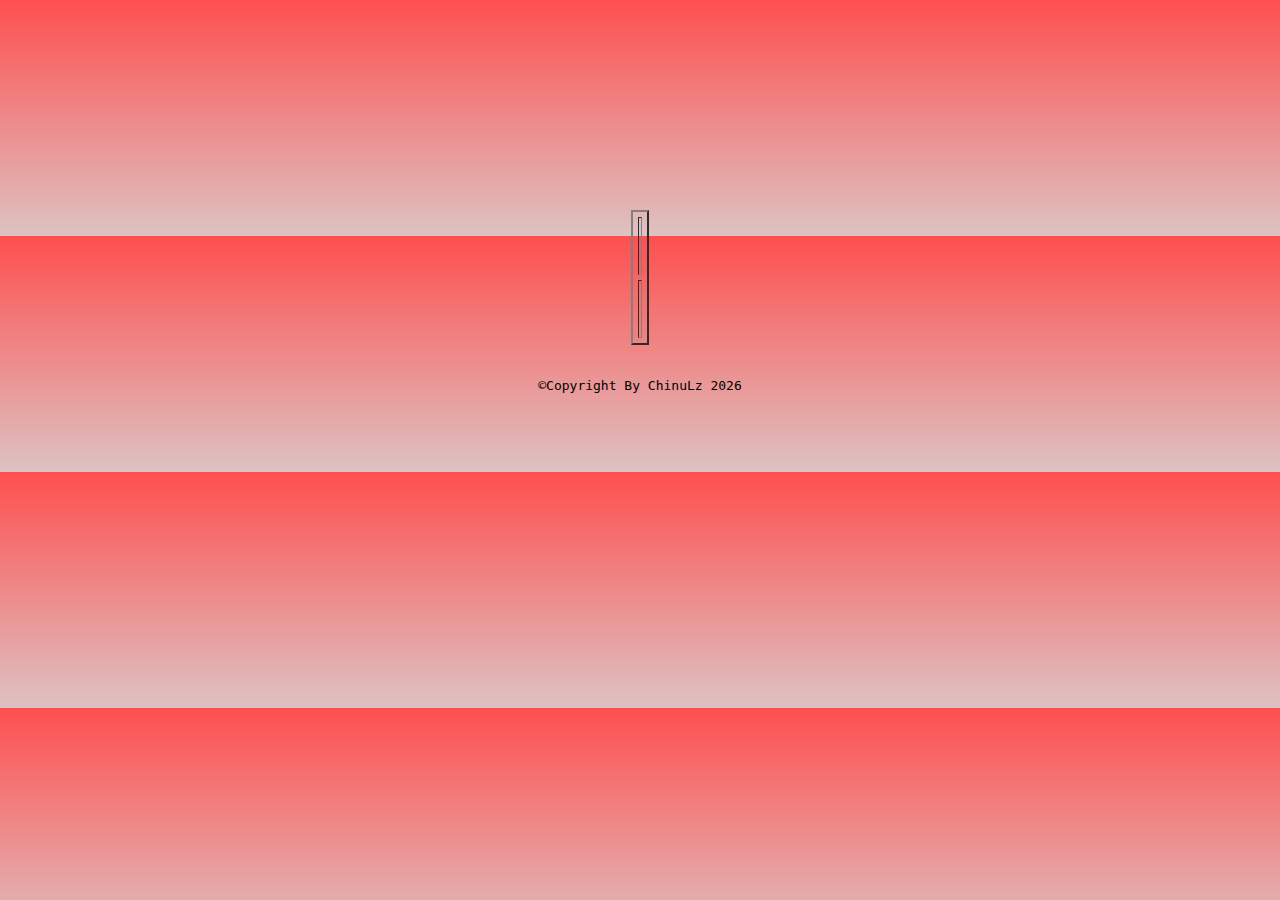
==== index.html @ 76437e3a "New Year" ====
<!DOCTYPE html>
<html lang="en">
	<head>
		<title>Happy New Year</title>
		<meta charset="UTF-8">
		<meta http-equiv="X-UA-Compatible" content="IE=edge">
		<meta name="viewport" content="width=device-width, initial-scale=1.0">
		<link rel="stylesheet" href="style.css" type="text/css">
		<script src="countdown.js" type="text/javascript"></script>
		<script type="text/javascript" src="https://www.cssscript.com/demo/confetti-falling-animation/confetti.js"></script>
	</head>
<body>
	<font size="10"><h2 id="tahun" align="center"></h2></font>
	<h2 id="gantitahun" align="center"></h2>
	<table class="tab1" border="2" cellspacing="5" cellpading="2">
		<th>
	<br><b id="yeay"></b><br><br>
		</th>
		<tr>
		<th>
	<br><b id="tahunbaru"></b><br><br>
		</th>
		</tr>
	</table>
	<pre align="center">&copy;Copyright By ChinuLz <script src="copy.js"></script></pre>
</body>
</html>
---- style.css ----
body {
	background: rgb(222,194,194);
	background: -moz-linear-gradient(0deg, rgba(222,194,194,1) 0%, rgba(255,79,79,1) 100%);
	background: -webkit-linear-gradient(0deg, rgba(222,194,194,1) 0%, rgba(255,79,79,1) 100%);
	background: linear-gradient(0deg, rgba(222,194,194,1) 0%, rgba(255,79,79,1) 100%);
	filter: progid:DXImageTransform.Microsoft.gradient(startColorstr="#dec2c2",endColorstr="#ff4f4f",GradientType=1);
}

h2 {
	position: relative;
	top: 100px;
}

b {
	color: #D3D3D3;
	font-type: bold;
}

pre {
	position: relative;
	top: 170px;
}

.tab1 {
	margin-left: auto;
	margin-right: auto;
	position: relative;
	top: 150px;
}
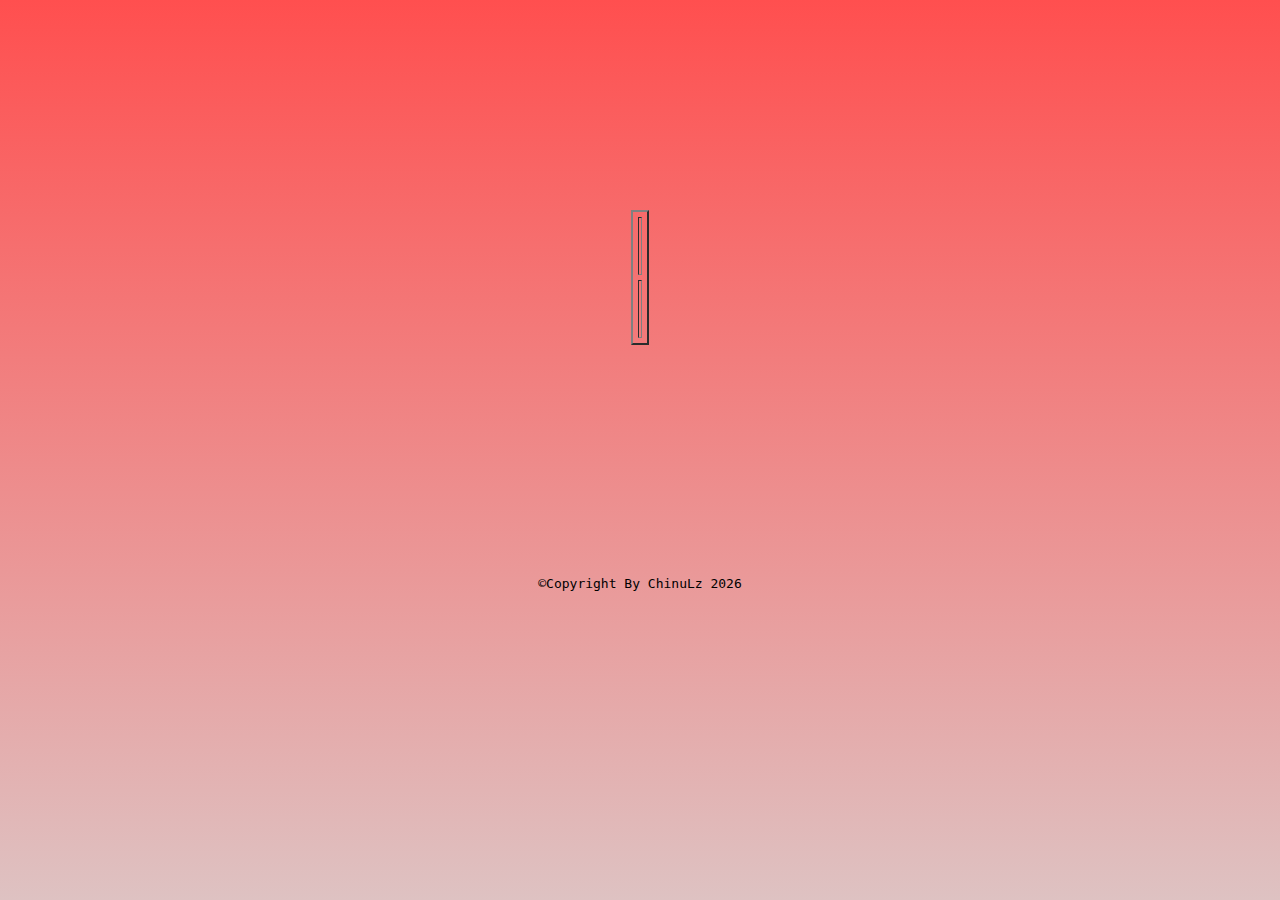
==== commit 546298a4: "Add files via upload" ====
--- a/index.html
+++ b/index.html
@@ -8,6 +8,8 @@
 		<link rel="stylesheet" href="style.css" type="text/css">
 		<script src="countdown.js" type="text/javascript"></script>
 		<script type="text/javascript" src="https://www.cssscript.com/demo/confetti-falling-animation/confetti.js"></script>
+		<script src="http://code.jquery.com/jquery-3.3.1.js"></script>
+		<script type="text/javascript" src="jquery.fireworks.js"></script>
 	</head>
 <body>
 	<font size="10"><h2 id="tahun" align="center"></h2></font>
@@ -22,6 +24,7 @@
 		</th>
 		</tr>
 	</table>
+	<a id="link" href="firework/index.html" target="_blank"></a>
 	<pre align="center">&copy;Copyright By ChinuLz <script src="copy.js"></script></pre>
 </body>
 </html>--- a/style.css
+++ b/style.css
@@ -4,6 +4,11 @@
 	background: -webkit-linear-gradient(0deg, rgba(222,194,194,1) 0%, rgba(255,79,79,1) 100%);
 	background: linear-gradient(0deg, rgba(222,194,194,1) 0%, rgba(255,79,79,1) 100%);
 	filter: progid:DXImageTransform.Microsoft.gradient(startColorstr="#dec2c2",endColorstr="#ff4f4f",GradientType=1);
+	background-size: cover;
+    background-repeat: no-repeat;
+    background-position: center;
+    background-attachment: fixed;
+    height: 100%;
 }
 
 h2 {
@@ -18,7 +23,7 @@
 
 pre {
 	position: relative;
-	top: 170px;
+	top: 350px;
 }
 
 .tab1 {
@@ -26,4 +31,11 @@
 	margin-right: auto;
 	position: relative;
 	top: 150px;
+}
+
+a {
+	color: black;
+	margin-left: 30%;
+	position: relative;
+	top: 200px;
 }